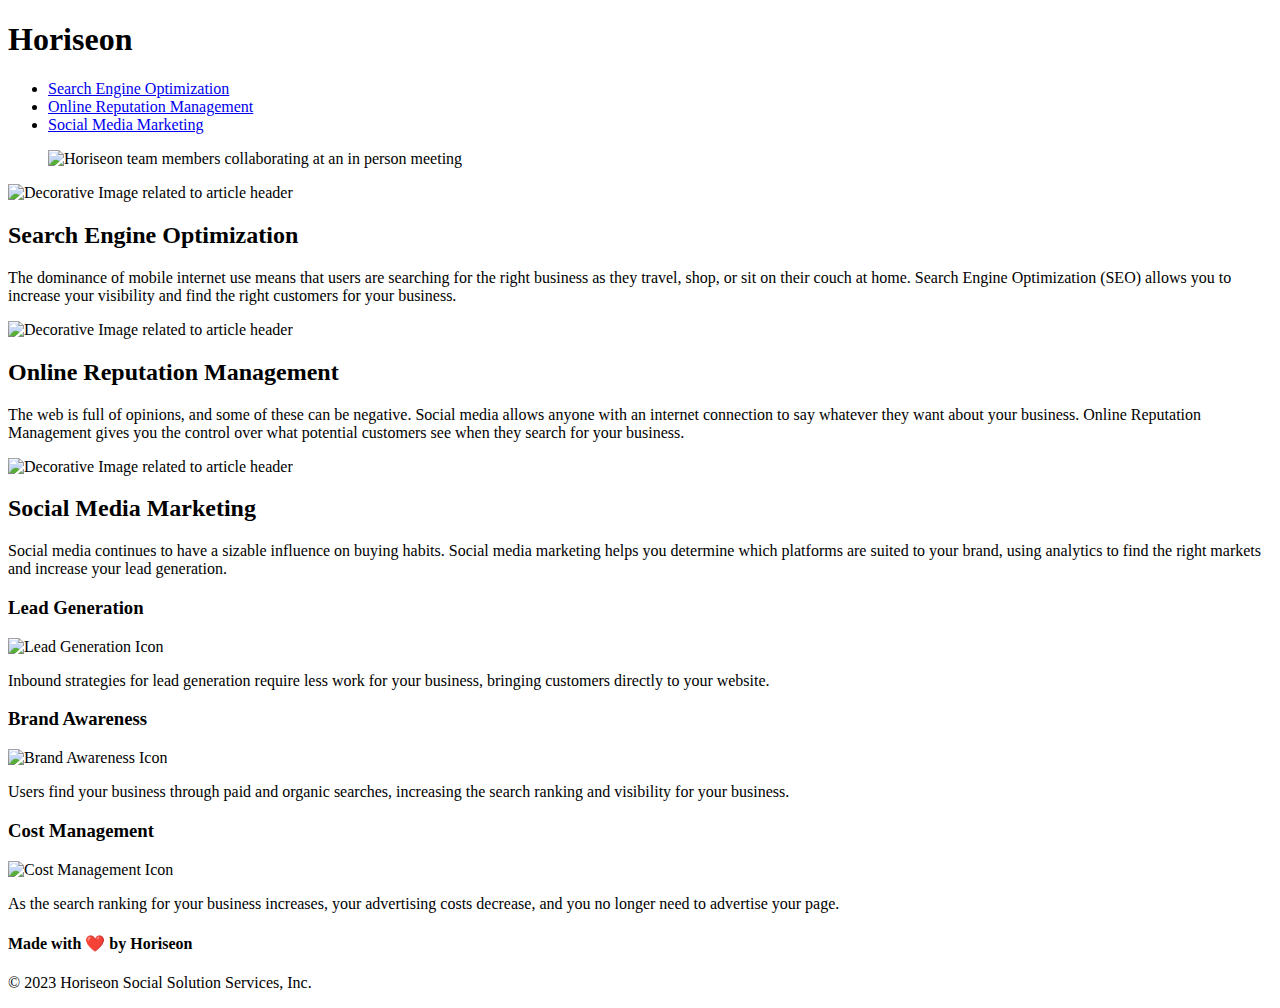
==== index.html @ f3fc9a77 "removed the develop folder for git hub compatability" ====
<!DOCTYPE html>
<html lang="en-us">

<head>
    <meta charset="UTF-8" />
    <link rel="stylesheet" href="./assets/css/style.css">
    <title>About us - Horiseon</title>
</head>

<body>

    <header class="header">
        <h1>Hori<span class="seo">seo</span>n</h1>
        <nav>
            <ul>
                <li><a href="#search-engine-optimization">Search Engine Optimization</a></li>
                <li><a href="#online-reputation-management">Online Reputation Management</a></li>
                <li><a href="#social-media-marketing">Social Media Marketing</a></li>
            </ul>
        </nav>
    </header>

    <main> 
        <figure>
            <img class="hero" src="./assets/images/digital-marketing-meeting.jpg" alt="Horiseon team members collaborating at an in person meeting">
        </figure>
        <section class="content">   
            <article id="search-engine-optimization" class="search-engine-optimization">
                <img src="./assets/images/search-engine-optimization.jpg" alt="Decorative Image related to article header" class="float-left" />
                <h2>Search Engine Optimization</h2>
                <p>The dominance of mobile internet use means that users are searching for the right business as they travel, shop, or sit on their couch at home. Search Engine Optimization (SEO) allows you to increase your visibility and find the right customers for your business.</p>
            </article>
            <article id="online-reputation-management" class="online-reputation-management">
                <img src="./assets/images/online-reputation-management.jpg" alt="Decorative Image related to article header" class="float-right" />
                <h2>Online Reputation Management</h2>
                <p>The web is full of opinions, and some of these can be negative. Social media allows anyone with an internet connection to say whatever they want about your business. Online Reputation Management gives you the control over what potential customers see when they search for your business.</p>
            </article> 
            <article id="social-media-marketing" class="social-media-marketing">
                <img src="./assets/images/social-media-marketing.jpg" alt="Decorative Image related to article header" class="float-left" />
                <h2>Social Media Marketing</h2>
                <p>Social media continues to have a sizable influence on buying habits. Social media marketing helps you determine which platforms are suited to your brand, using analytics to find the right markets and increase your lead generation.</p>
            </article>
        </section>
        <aside class="benefits">
            <article class="benefit-lead">
                <h3>Lead Generation</h3>
                <img src="./assets/images/lead-generation.png" alt="Lead Generation Icon"/>
                <p>Inbound strategies for lead generation require less work for your business, bringing customers directly to your website.</p>
            </article>
            <article class="benefit-brand">
                <h3>Brand Awareness</h3>
                <img src="./assets/images/brand-awareness.png" alt="Brand Awareness Icon"/>
                <p>Users find your business through paid and organic searches, increasing the search ranking and visibility for your business.</p>
            </article>
            <article class="benefit-cost">
                <h3>Cost Management</h3>
                <img src="./assets/images/cost-management.png" alt="Cost Management Icon"/>
                <p>As the search ranking for your business increases, your advertising costs decrease, and you no longer need to advertise your page.</p>
            </article>
        </aside>
    </main>

    <footer class="footer">
        <h4>Made with ❤️️ by Horiseon</h4>
        <p>&copy; 2023 Horiseon Social Solution Services, Inc.</p>
    </footer>

</body>
</html>
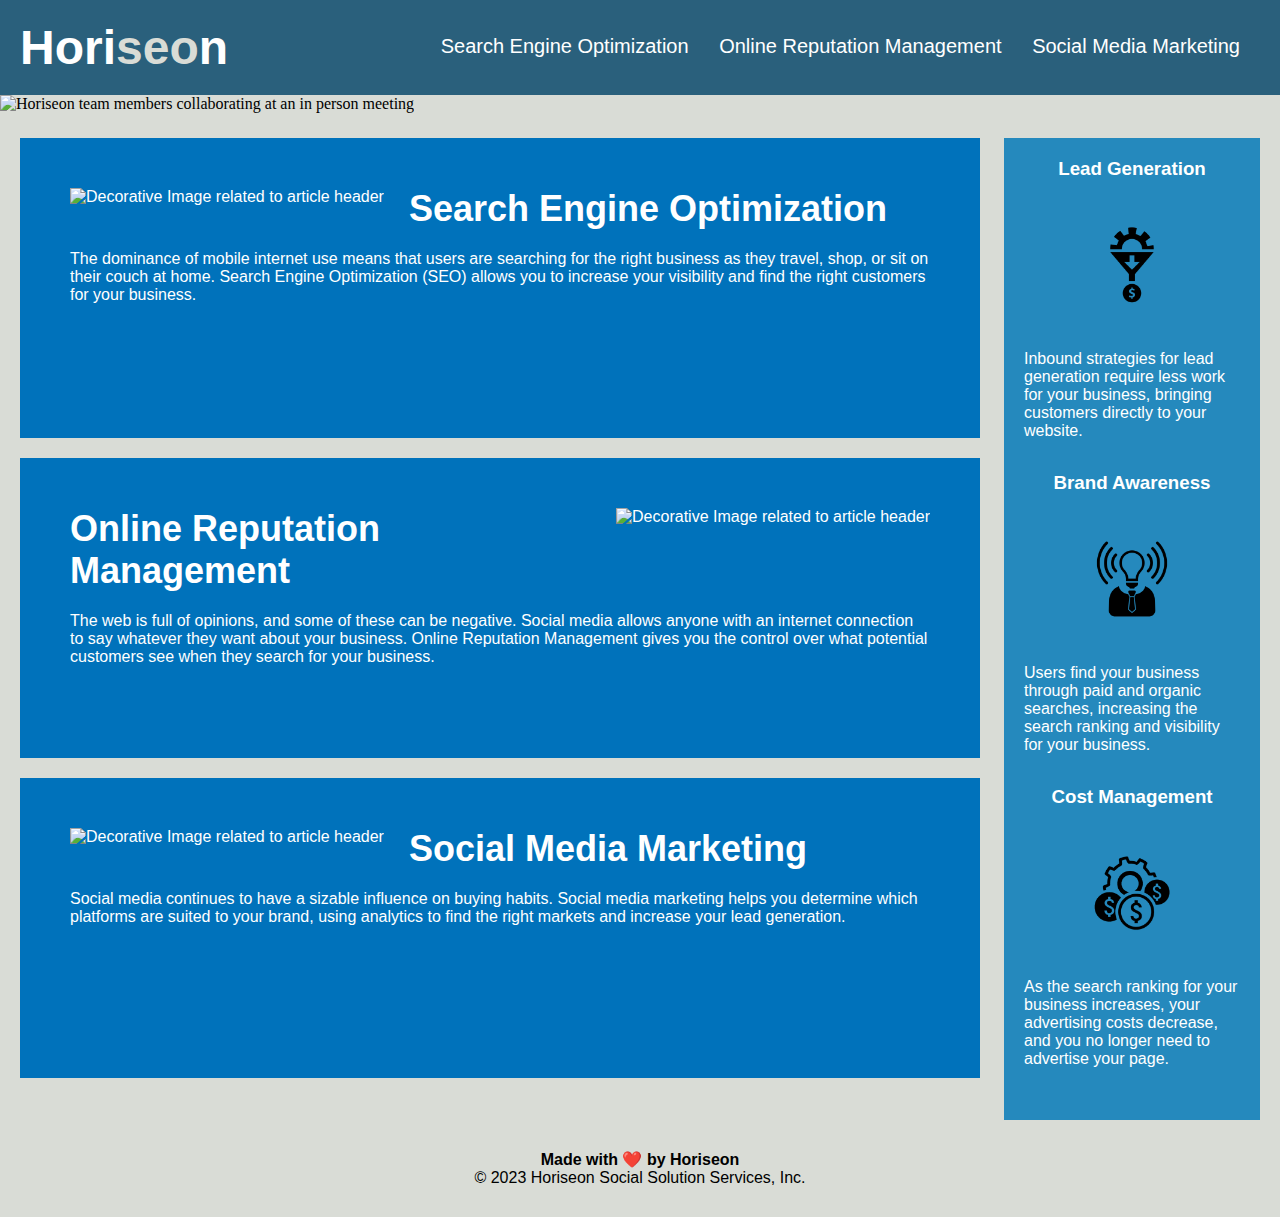
==== commit f3b56c6f: "change src  paths to img tags" ====
--- a/index.html
+++ b/index.html
@@ -3,7 +3,7 @@
 
 <head>
     <meta charset="UTF-8" />
-    <link rel="stylesheet" href="./assets/css/style.css">
+    <link rel="stylesheet" type="text/css" href="./assets/css/style.css">
     <title>About us - Horiseon</title>
 </head>
 
--- a/assets/css/style.css
+++ b/assets/css/style.css
@@ -0,0 +1,112 @@
+/* global styling */
+* {
+    box-sizing: border-box;
+    padding: 0;
+    margin: 0;
+}
+body {
+    background-color: #d9dcd6;
+}
+a {
+    color: #ffffff;
+    text-decoration: none;
+}
+p {
+    font-size: 16px;
+}
+/* Header styling */
+.header {
+    padding: 20px;
+    font-family: 'Trebuchet MS', 'Lucida Sans Unicode', 'Lucida Grande', 'Lucida Sans', Arial, sans-serif;
+    background-color: #2a607c;
+    color: #ffffff;
+}
+.header h1 {
+    display: inline-block;
+    font-size: 48px;
+}
+.header h1 .seo {
+    color: #d9dcd6;
+}
+.header nav {
+    padding-top: 15px;
+    margin-right: 20px;
+    float: right;
+    font-family: 'Gill Sans', 'Gill Sans MT', Calibri, 'Trebuchet MS', sans-serif;
+    font-size: 20px;
+}
+.header nav ul li {
+    display: inline-block;
+    margin-left: 25px;
+}
+/* main element styling */
+/* hero image Styling */
+.hero {
+    width: 100%;
+    margin-bottom: 25px;
+    background-size: cover;
+    background-position: center;
+}
+.content {
+    width: 75%;
+    display: inline-block;
+    margin-left: 20px;
+}
+.search-engine-optimization, .online-reputation-management, .social-media-marketing {
+    margin-bottom: 20px;
+    padding: 50px;
+    height: 300px;
+    font-family: 'Gill Sans', 'Gill Sans MT', Calibri, 'Trebuchet MS', sans-serif;
+    background-color: #0072bb;
+    color: #ffffff;
+}
+.search-engine-optimization img, .online-reputation-management img, .social-media-marketing img {
+    max-height: 200px;
+}
+.search-engine-optimization h2, .online-reputation-management h2, .social-media-marketing h2{
+    margin-bottom: 20px;
+    font-size: 36px;
+}
+.float-left {
+    float: left;
+    margin-right: 25px;
+}
+.float-right {
+    float: right;
+    margin-left: 25px;
+}
+
+/* aside element styling */
+.benefits {
+    margin-right: 20px;
+    padding: 20px;
+    float: right;
+    width: 20%;
+    height: 100%;
+    font-family: 'Gill Sans', 'Gill Sans MT', Calibri, 'Trebuchet MS', sans-serif;
+    background-color: #2589bd;
+}
+.benefit-lead, .benefit-brand, .benefit-cost {
+    margin-bottom: 32px;
+    color: #ffffff; 
+}
+.benefit-lead h3, .benefit-brand h3, .benefit-cost h3 {
+    margin-bottom: 10px;
+    text-align: center;
+}
+.benefit-lead img, .benefit-brand img, .benefit-cost img {
+    display: block;
+    margin: 10px auto;
+    max-width: 150px;
+}
+
+/* footer styling */
+.footer {
+    padding: 30px;
+    clear: both;
+    font-family: 'Trebuchet MS', 'Lucida Sans Unicode', 'Lucida Grande', 'Lucida Sans', Arial, sans-serif;
+    text-align: center;
+}
+.footer h2 {
+    font-size: 20px;
+}
